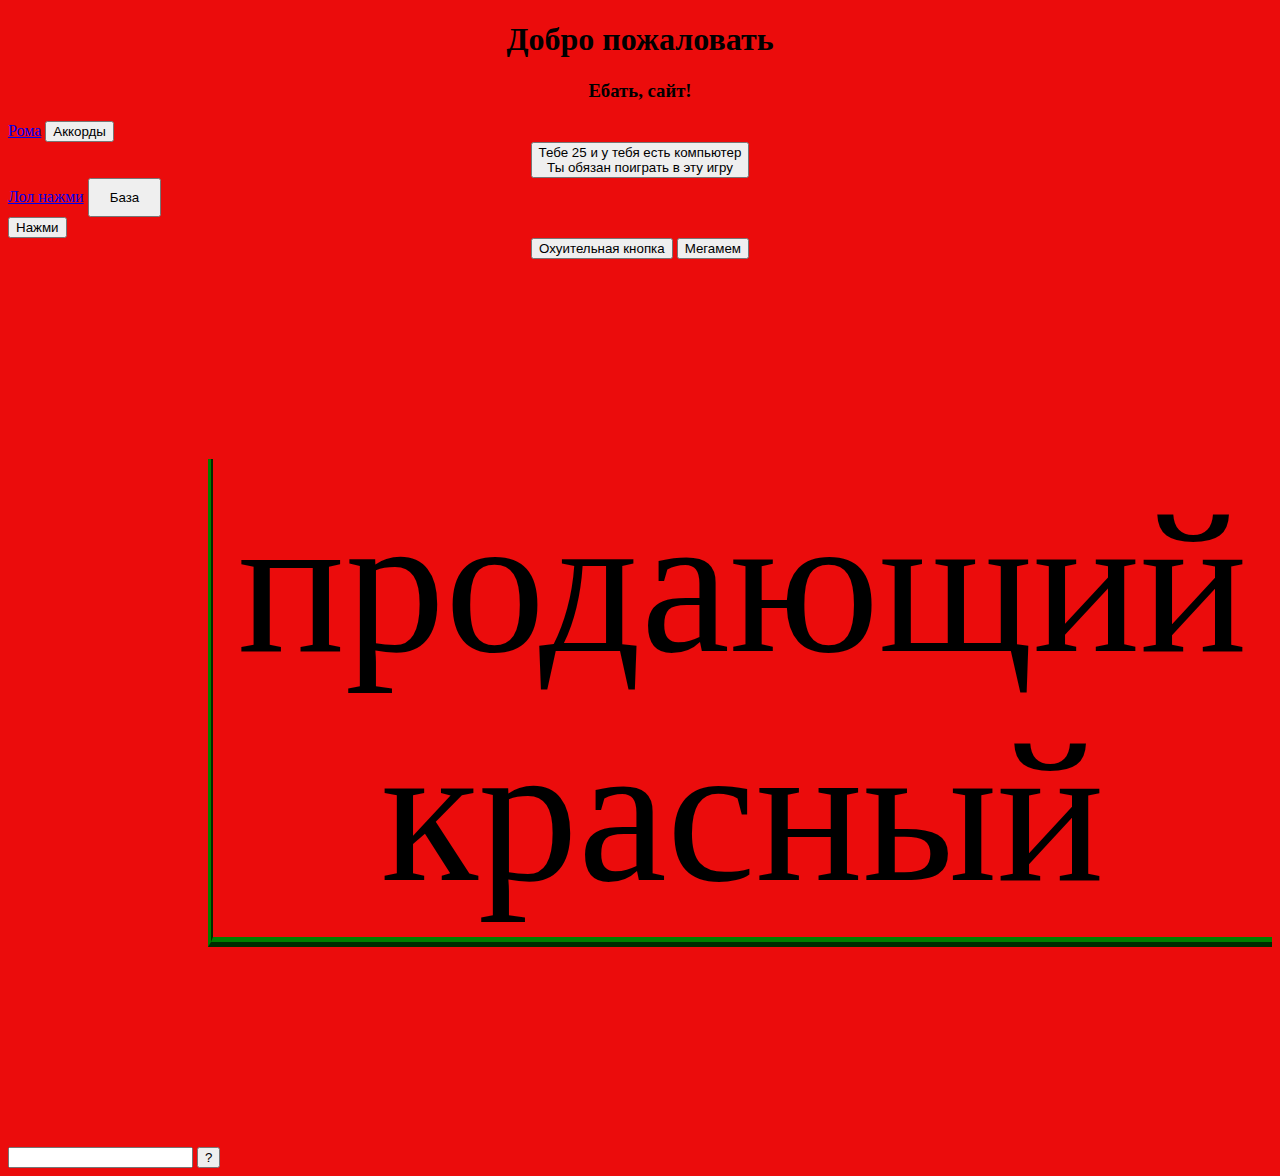
==== index.html @ 343589a2 "final" ====
<!DOCTYPE html>
<meta charset='utf-8'>
<html>
    <head>
        <meta name="yandex-verification" content="3ab5e8a6f09b5cad" />
        <title>Сайт Егора Крапивина</title>
        <link rel="shortcut icon" href="/favicon.ico">
        <link rel="stylesheet" href="/css/hueta.css">
      <script src="main.js"></script>
    </head>
    <body id="main" style='background-color:#eb0c0c'>
        <h1 align='center'>Добро пожаловать</h1>
        <h3 align='center'>Ебать, сайт!</h3>
        <a class='gradient-button' style="margin-left:0px" href='roma.html'>Рома</a>
        <button class = "gradient-button" onclick="window.location = 'chords.html'">Аккорды</button><br />
        <center><button class='gradient-button' onClick="window.location = 'tree.html';">Тебе 25 и у тебя есть компьютер<br>Ты обязан поиграть в эту игру</a></center>
        <a class='zalupa' href="aha.jpg">Лол нажми</a> <button class="gradient-button" style="padding: 10px 20px" onclick="window.location='base.html'">База</button>
        <script>
            function a(){
            alert('ну и чё ты нажал?');
            }
            function b(){
                var x = prompt("Цвет? (В HEX-коде или просто по-английски)");
                if (x==null){
                return 0;
                }
                else if(x == "#eb0c0c"){
                    var d = document.getElementById("main");
                d.setAttribute("style", `background-color:${x}`);
                var prod = document.getElementById("nigger");
                prod.innerText = "продающий красный"
                }
                else{
                var d = document.getElementById("main");
                d.setAttribute("style", `background-color:${x}`);
                var prod = document.getElementById("nigger");
                prod.innerText = "продающий *ваш цвет*"}
            }
  function c(){
      window.location = "gigachad.html"
  }
        </script>
        <script async src='main.js'></script>
        <form>
            <button class=lox OnClick="a()">Нажми</button>
        </form>
       <center><button onClick="b();" class="gradient-button">Охуительная кнопка</button>
        <button class="gradient-button" onClick="c();">Мегамем</button></center>
        <p align=center id ="nigger" style='margin-left:200px; font-size:200px; font-color:#ff00ff; border-left:5px ridge green;padding:10px; border-bottom:10px ridge green'>продающий красный</p>
      <div style="display:inline-block">
        <input id="secret0" type=text>
      <button onClick="secret1();">?</button>
    </div>
        </body>
</html>
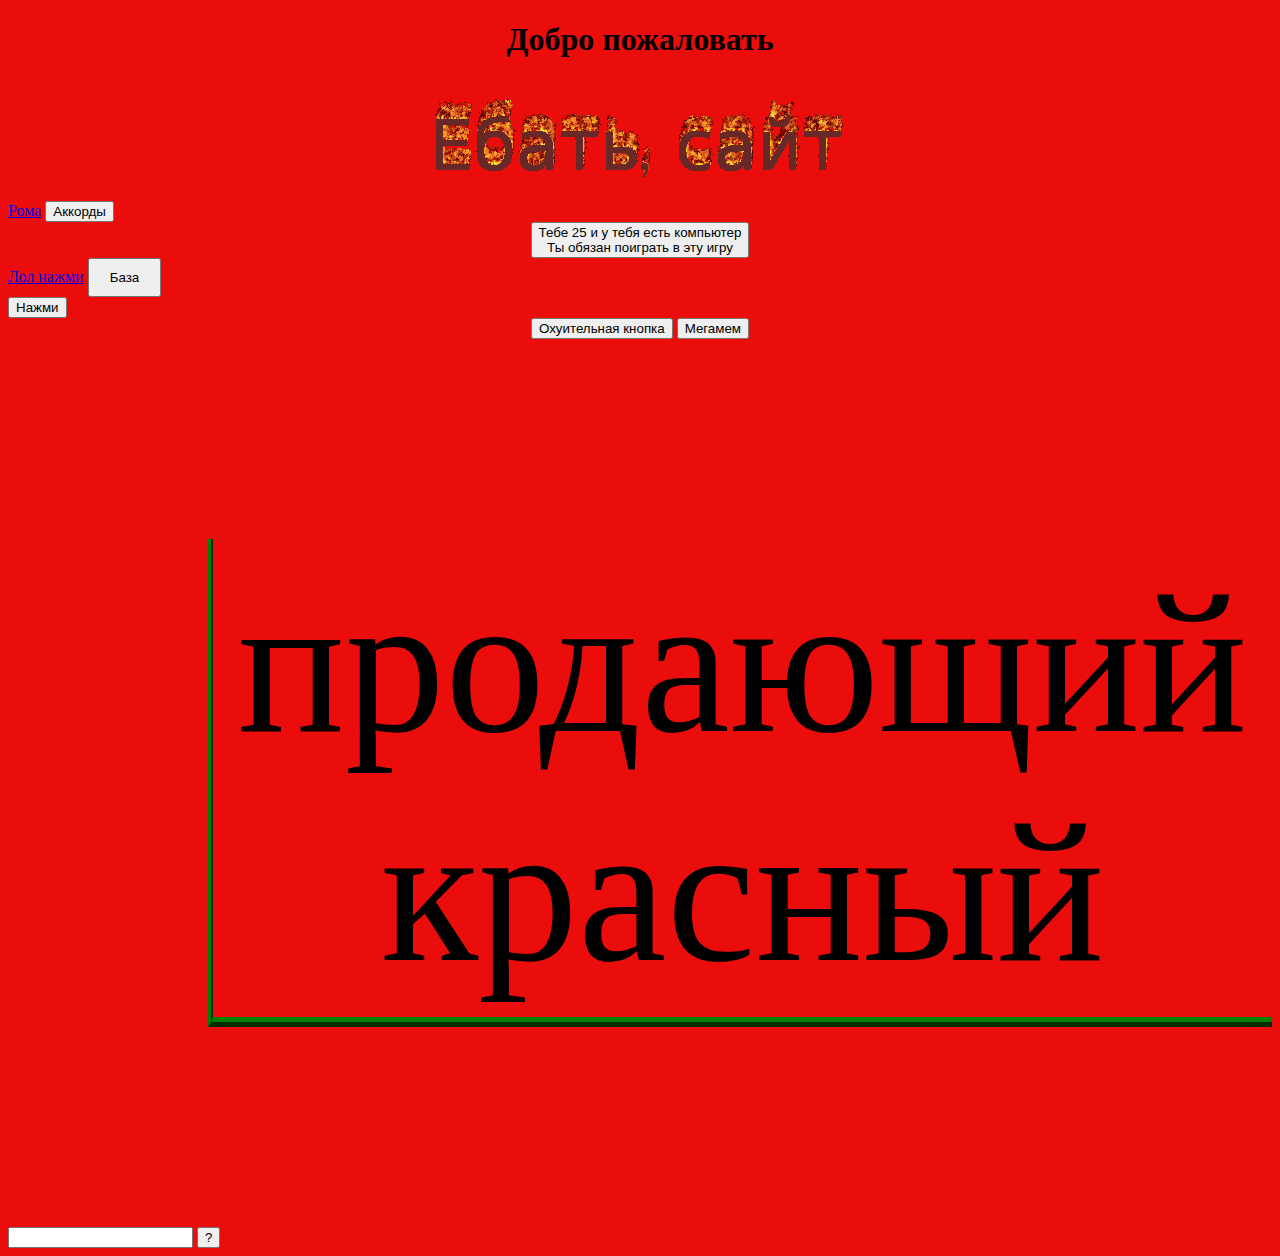
==== commit 3804d0a1: "cooltext xd" ====
--- a/index.html
+++ b/index.html
@@ -10,7 +10,8 @@
     </head>
     <body id="main" style='background-color:#eb0c0c'>
         <h1 align='center'>Добро пожаловать</h1>
-        <h3 align='center'>Ебать, сайт!</h3>
+        <!--<h3 align='center'>Ебать, сайт!</h3>-->
+		<p align="center"><img src="img/cooltext.gif" align="center"></p>
         <a class='gradient-button' style="margin-left:0px" href='roma.html'>Рома</a>
         <button class = "gradient-button" onclick="window.location = 'chords.html'">Аккорды</button><br />
         <center><button class='gradient-button' onClick="window.location = 'tree.html';">Тебе 25 и у тебя есть компьютер<br>Ты обязан поиграть в эту игру</a></center>
